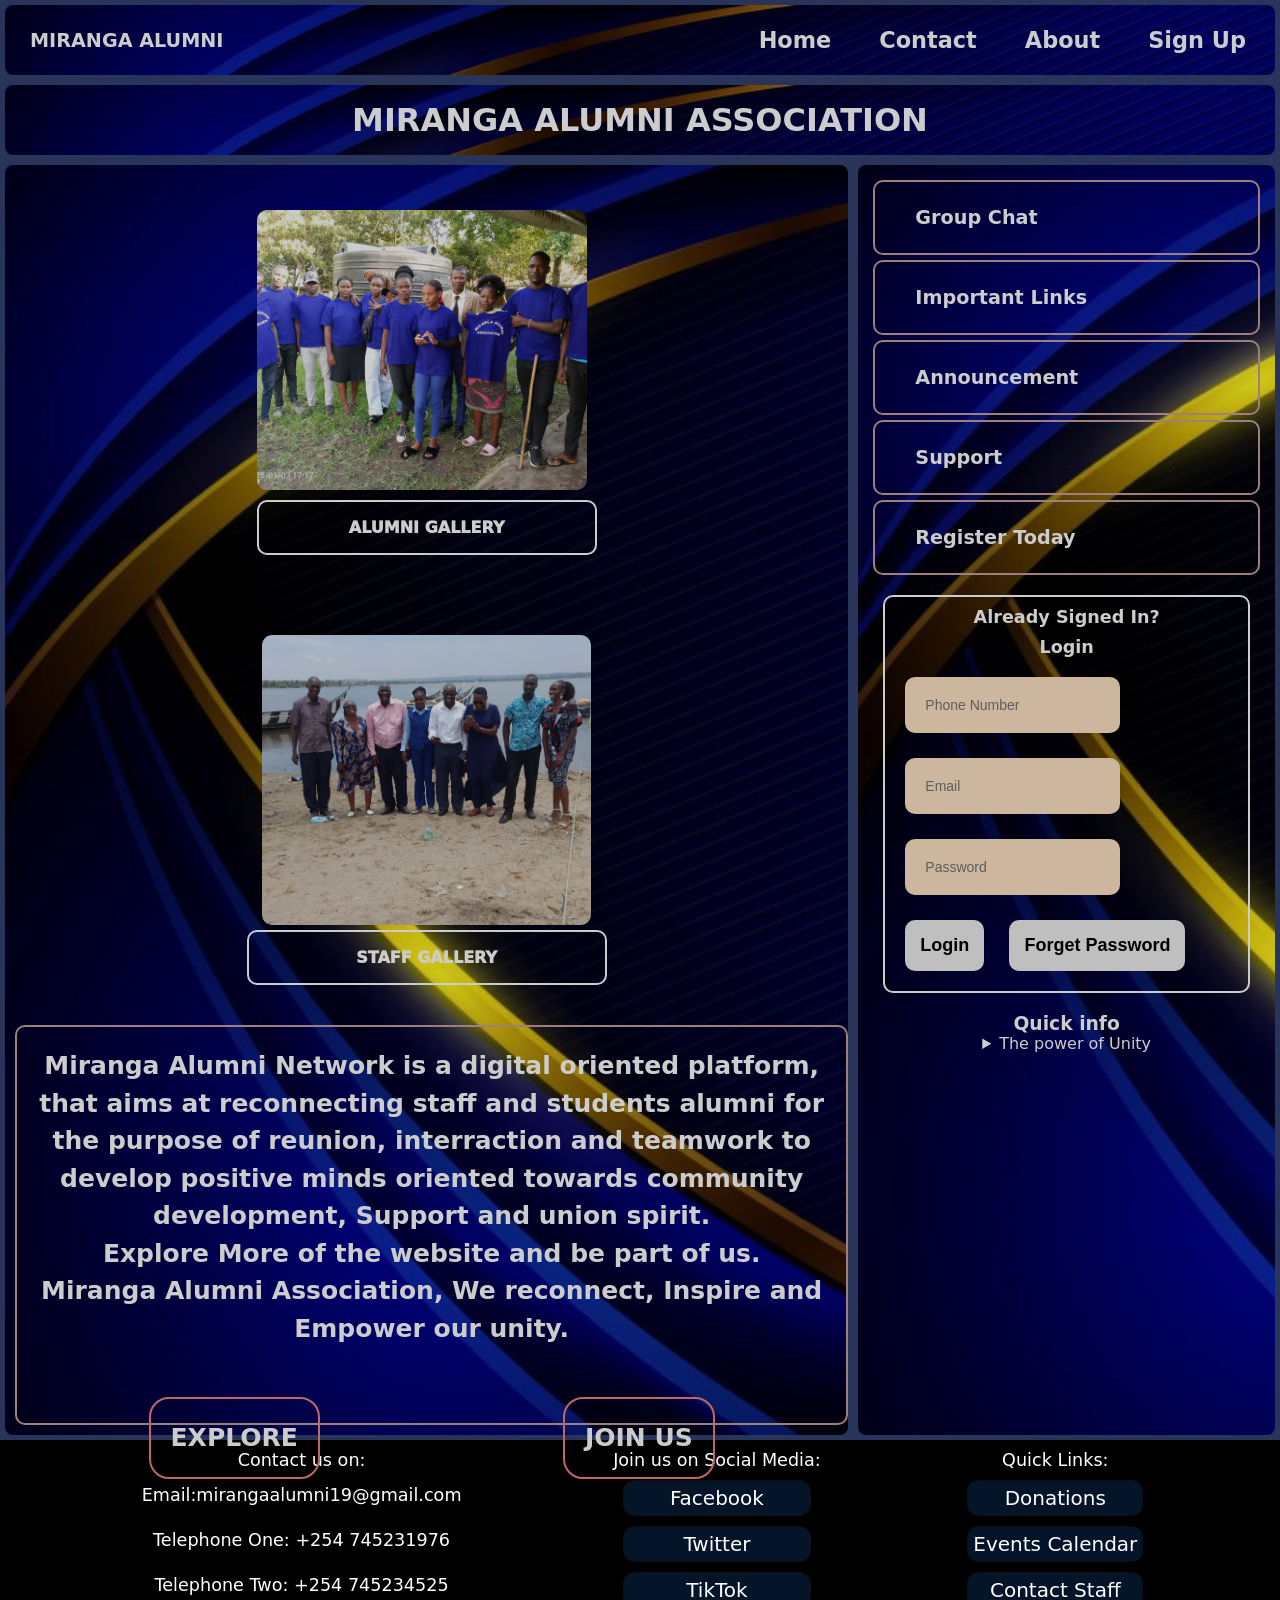
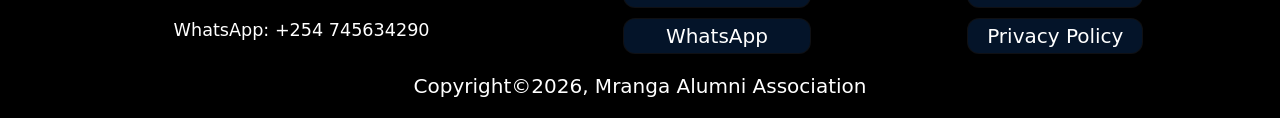
==== index.html @ 172d11b9 "Rename Homepage.html to index.html" ====
<!DOCTYPE html>
<html lang="en">
<head>
    <meta charset="UTF-8">
    <meta name="viewport" content="width=device-width, initial-scale=1.0">
    <title>Miranga Alumni Association</title>
    <link rel="stylesheet" href="home.css">  
</head>
<body>
     <nav class="nav-bar">
        <h4 class="logo">
          MIRANGA ALUMNI</h4>
        <div>
          <ul>
            <li><a href="#">Home</a> </li>
            <li><a href="#">Contact</a> </li>
            <li><a href="./About.html" target="_blank">About</a> </li>
            <li><a href="./Sign_Up.html">Sign Up</a> </li>
          </ul>
        </div>
     </nav>
     <header class="header">
        <h1>miranga alumni association</h1>
     </header>
     <main>
        <section class="main-grid">
          <section class="alumni-image-section">
          <figure>
            <img src="IMG-20261005-WA0035.jpg" alt="group_picture" class="logo-image">
            <figcaption>
                <h5 class="Alumni-Gallery"><a href="#">ALUMNI GALLERY</a> </h5>
            </figcaption>
          </figure>
        </section>
        <section class="staff-image-section">
          <figure>
            <img src="IMG-20260926-WA0013.jpg" alt="teachers_group_photo" class="logo-image1">
            <figcaption>
              <h5 class="Staff-Gallery"><a href="#">STAFF GALLERY</a></h5>
            </figcaption>
          </figure>
        </section>
        </section>
        <section class="intro-section">
          <p class="intro-para">Miranga Alumni Network is a digital oriented platform,
            that aims at reconnecting staff and students alumni for the
            purpose of reunion, interraction and teamwork to develop 
            positive minds oriented towards community development, Support
            and union spirit.<br />
            Explore More of the website and be part of us.<br />
            Miranga Alumni Association, We reconnect, Inspire and Empower our unity.<br>
  
            <span class="span-items">
              <a href="#">EXPLORE</a>
             <a href="#">JOIN US</a>
            </span>
           </p>
        </section>
     </main>
     <aside>
      <div class="aside-link">
        <ul class="aside-list">
          <li><a href="#">Group Chat</a> </li>
          <li><a href="#">Important Links</a></li>
          <li><a href="#">Announcement</a></li>
          <li><a href="#">Support</a></li>
          <li><a href="./Sign_Up.html">Register Today</a></li>
        </ul>
        <section class="relogin-details">
            <section class="Login1">
                <p>Already Signed In?</p>
                <p>Login</p>
                <form action:"mailto:brytonotieno74@gmail.com" method="POST" enctype="text/plain">
                    <div>
                    <input type="text" name="phone-number" placeholder="Phone Number" class="details">
                    <input type="email" name="email" placeholder="Email" class="details">
                    <input type="password" name="password" placeholder="Password" class="details">
                    </div>
                    <span>
                        <input type="submit" name="relogin" value="Login" class="sign-up1">
                        <input type="reset" name="forget-password" value="Forget Password" class="sign-up1">
                    </span>
                </form>
        </section> 
        </section class>
        <section class="aside">
           <h3>Quick info</h3>
           <details>
             <summary>The power of Unity</summary>
             <p>Unity is not defined by material, but setting one 
              tone and language that best matches each and every member.
             </p>
             <summary>
             </summary>
           </details>
      </section>
     </aside>
     <footer>
        <section class="footer-contact">
            <div class="contacts">Contact us on:
              <p>Email:mirangaalumni19@gmail.com</p>
              <p>Telephone One: +254 745231976 </p>
              <p>Telephone Two: +254 745234525</p>
              <p>WhatsApp: +254 745634290</p>
            </div>
            <div class="Social-media">Join us on Social Media:
              <ul>
                <li><a href="#">Facebook</a></li>
               <li><a href="#">Twitter</a></li>
               <li><a href="#">TikTok</a></li>
               <li><a href="#">WhatsApp</a></li>
               </ul>
            </div>
            <div class="Quick-links">Quick Links:
              <ul>
                <li><a href="#">Donations </a></li>
                <li><a href="#">Events Calendar</a></li>
                <li><a href="#">Contact Staff</a></li>
                <li><a href="#">Privacy Policy</a></li>
              </ul>
            </div>
        </section>
        <section class="Copyright">
          <p>Copyright&copy;2026, Mranga Alumni Association</p>
        </section>
     </footer>
</body>
</html>
---- home.css ----
*{
          box-sizing: border-box;
          margin:0;
          padding:0;
        }
        body{
          font-family: system-ui, -apple-system, BlinkMacSystemFont, 'Segoe UI', Roboto, Oxygen, Ubuntu, Cantarell, 'Open Sans', 'Helvetica Neue', sans-serif;
          color:#fff;
          display:grid;
          background-color:hsl(226, 97%, 12%, 0.842);
          min-height: 100vh;
          margin:0 auto;
          grid-template-columns:repeat(auto-fit, minmax(250px, 1fr));
          grid-template-rows: 80px 80px auto auto;
           grid-template-areas:
           "nav nav nav"
          "header header header"
           "content content aside"
          "footer footer footer";
        
        }
        nav{
         grid-area:nav;
        }
        header{
          grid-area:header;
        }
        main{
          grid-area:content;
        }
        aside{
          grid-area:aside;
        }
        footer{
         grid-area:footer;
        }
        nav,header,main,aside{
          background-image: url("dark-blue-abstract-background-with-golden-curves-vector-33174024\ \(1\).jpg");
          filter:brightness(80%);
          object-fit: cover;
          background-size: cover;
          background-repeat: no-repeat;
          background-attachment:scroll;
          border-radius: 8px;
          padding:5px;
          margin:5px;
        }
        .nav-bar{
          display:flex;
          flex-wrap:wrap;
          justify-content: space-between;
          align-items:center;
        }
        .nav-bar ul{
          display:flex;
          list-style-type: none;
        }
        .nav-bar a{
          text-decoration: none;
          color:#fff;
          padding: 1.5rem;
          font-size:1.4rem;
          font-weight:bold;
        }
        .logo{
          color:#fff;
          font-size:1.2rem;
          font-weight:bold;
          margin-left:20px;
        }
        /*.nav-bar, .Gallery a:hover{
          color:cyan;
          transition:1s;
        }
          */
        
        .header{
          display:flex;
          justify-content: center;
          align-items: center;
          text-transform: uppercase ;
          font-size:1.0rem;
           
          }
          .main-grid{
            display:flex;
            flex-wrap: wrap;
            flex-direction: row;
            justify-content: center;
            align-items: center;
            margin:0;
            gap:10px;
          }
          .alumni-image-section,.staff-image-section{
            /* border:2px solid rgb(196, 159, 159);*/
            border-radius:10px;
            width:400px;
            height:400px;
            margin:10px;
            padding:20px;
            
          }
          .logo-image1{
            width:329px;
            object-fit: cover;
            height:290px;
            border:none;
            border-radius: 10px;
            
          }
          .logo-image{
            height:280px;
             width:330px;
             object-fit: cover;
             border:none;
             border-radius: 10px;
             
          }
          .logo-image,.Alumni-Gallery a{
            display:flex;
            justify-content: center;
            align-items: center;
            margin:10px;
          

          }
        
          .Alumni-Gallery,.Staff-Gallery{
            justify-content: center;
            align-items: center;
          }
          .Alumni-Gallery a{
            text-decoration: none;
            color:#fff;
            padding:1rem;
            margin:10px;
            font-size:1rem;
            font-weight: 1000;
            border:2px solid #fff;
            border-radius: 10px;
          }
          .Staff-Gallery{
            padding:1rem;
            border:2px solid #fff;
            border-radius: 10px;
            
          }
          .Staff-Gallery a{
            text-decoration: none;
            color:#fff;
            padding:1rem;
            font-size: 1rem;
            font-weight: 1000;
          }
          footer{
            background-color: black;
            margin:0;
            padding: 0;;
            
          }
          .staff-image-section{
            text-align:center;
            font-weight:800;
            font-size:1.2rem;
            display:flex;
             flex-wrap:wrap;
            justify-content: space-evenly;
            flex-direction:column;

          }
          .intro-section{
            align-items: center;
            display: flex;
            flex-direction: column;
            flex-wrap: wrap;
             border:2px solid rgb(196, 159, 159);
            border-radius:10px;
            width:100%;
            height:400px;
            margin: 0.3125rem;
            padding:20px;
            min-height:max-content;
          }
          .intro-para{
            flex: 1;
             text-align: center;
             line-height: 1.5;
             font-size: 25px;
             font-weight:600;
          }
          .span-items{
            display:flex;
            gap:20px;
            justify-content: space-around;
            align-items: center;
            margin-top:50px;
          }
          .span-items a{
            text-decoration: none;
            color:#fff;
            border:2px solid lightcoral;
            padding:20px;
            border-radius: 20px;
          }
          .aside-list{
            list-style-type: none;
            display:flex;
            flex-direction: column;
            flex-wrap:wrap;
            gap:5px;
            margin:10px;
            
          }
          .aside-list a{
            text-decoration: none;
            color:#fff;
            padding:1rem;
            font-size:1.2rem;
            font-weight:bolder;
          }
          .aside-list li{
            padding: 1.5em;
            border:2px solid rgb(196, 159, 159);
            border-radius:10px;
          }
          .relogin-details{
            display:flex;
            flex-wrap:wrap;
            margin:20px;
          }
          
          .Login1{
            border: 2px solid white;
            border-radius:10px;
            align-items:center;
          }
            .Login1 p{
              margin-top:10px;
              text-align:center;
              font-size:1.1rem;
              font-weight: bold;
            }
          .details{
             padding:20px;
             margin:5px;
             border-radius: 10px;
             border:none;
             background-color: bisque;
             font-size: 14px;
             color:rgb(12, 11, 11);
             align-items:center;
             margin-top:20px;
              margin-left: 20px;
             }
             .sign-up1{
              margin-top:20px;
               margin-bottom:20px;
               margin-left:20px;
               padding:15px;
               border-radius:10px;
               border:none;
               font-size:18px;
              font-weight: 800;
             }
          a:hover{
            color:rgb(7, 210, 241);
            transition:ease-out 1s;
            background-color: rgb(12, 11, 11);
            border-radius:10px;  
          }
          .aside{
            display:flex;
            flex-direction: column;
            flex-wrap:wrap;
            justify-content: center;
            align-items: center;
          }
          .footer{
            display:flex;
            flex-direction: column;
            min-height:100%;
            margin:0;
    
          }
          .footer-contact{
            display: flex;
            flex-wrap: wrap;
            justify-content: space-evenly;
          }
          .contacts, .Social-media, .Quick-links{
            margin:10px;
            text-align: center;
            font-size:1.1rem;
          }
          
          
          .Quick-links ul{
            list-style-type: none;
          
          }
          .Social-media ul{
            list-style-type: none;
          }
          .Quick-links a{
             text-decoration: none;
             font-size:20px;
             color:#fff;
          }
          .Social-media a{
            text-decoration: none;
            font-size: 20px;
            color:#fff;
          }
          .Social-media li{
            padding: 5px;
            border:1px solid rgba(17, 16, 16, 0.836);
            margin:10px;
            border-radius: 12px;
            background-color: rgb(4, 20, 41);

          }
          .Quick-links li{
            padding: 5px;
            border:1px solid rgba(17, 16, 16, 0.836);
            margin:10px;
            border-radius: 12px;
            background-color: rgb(4, 20, 41);
          }
          .contacts p{
            margin:5px;
            padding:10px;
          }
          .Copyright{
            display: flex;
            flex-direction: column;
            justify-content: center;
            align-items: center;
            font-size:20px;
            margin-bottom: 20px;
          }
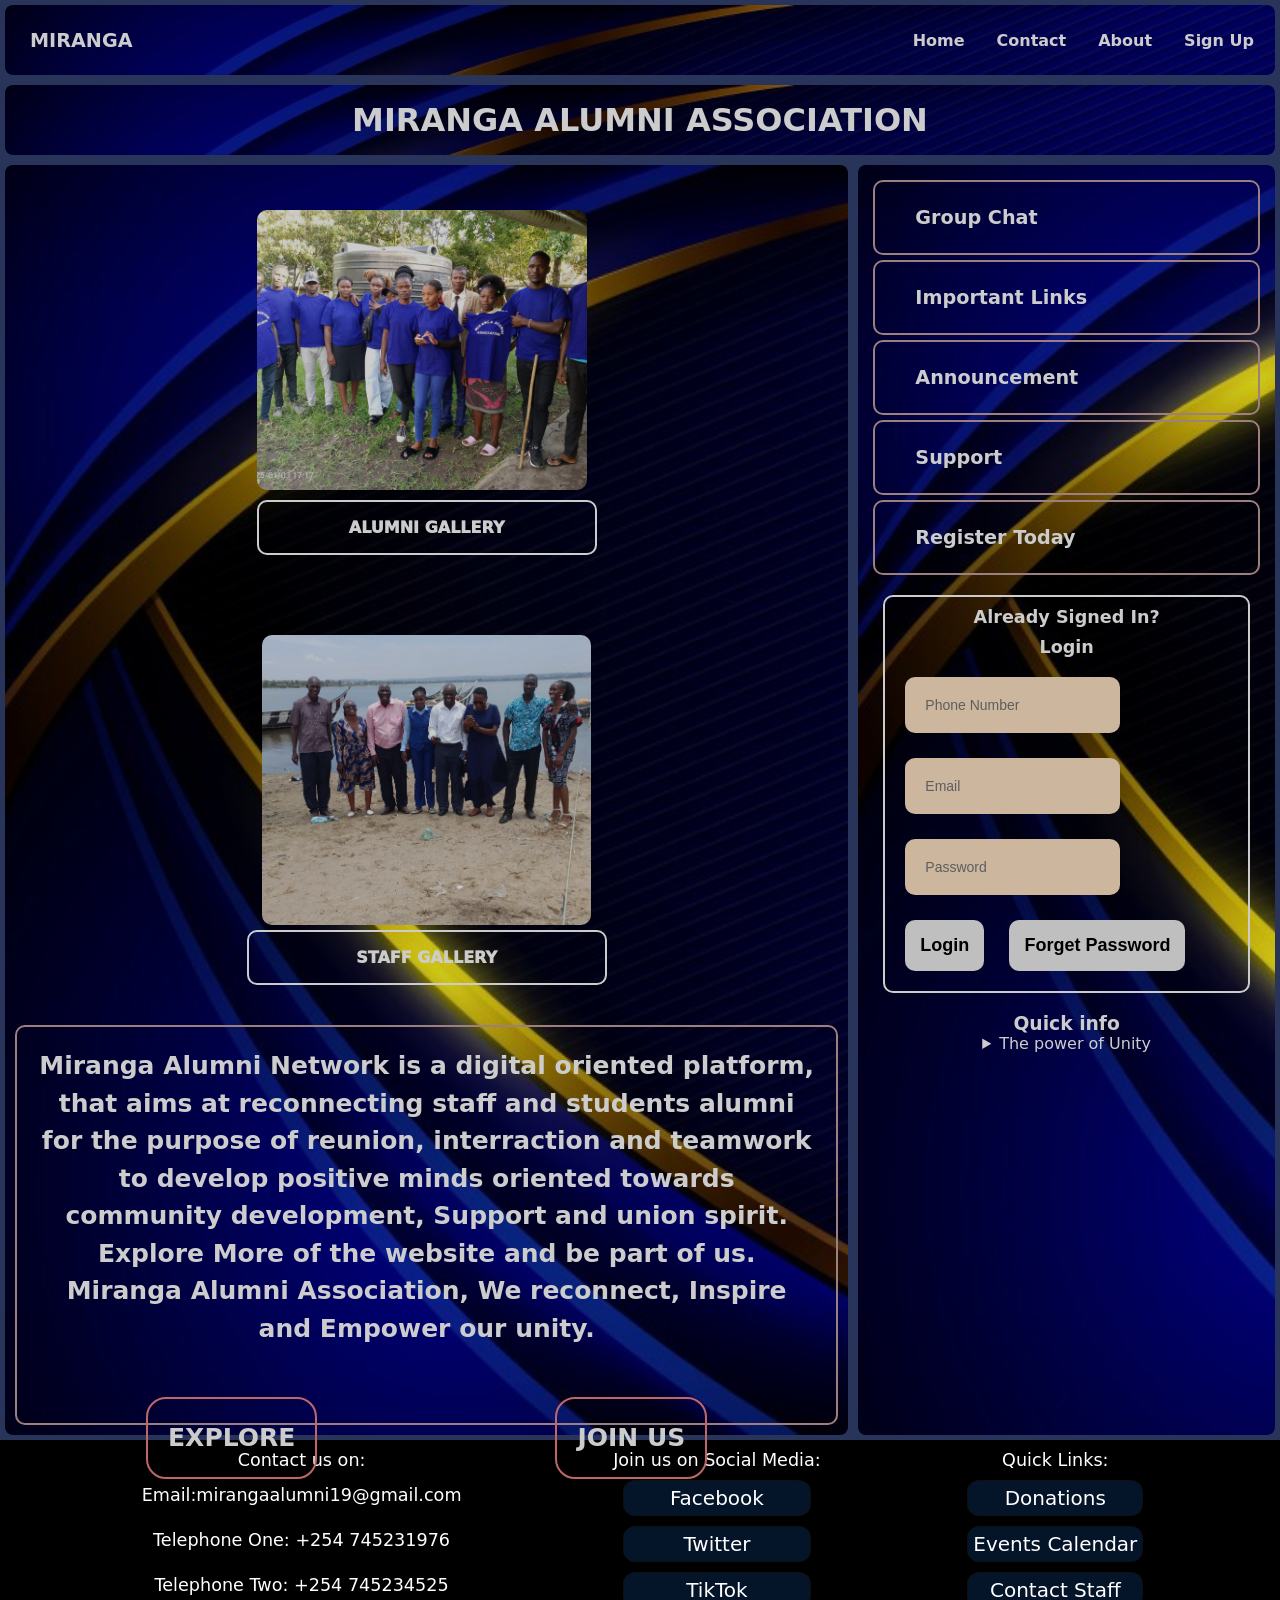
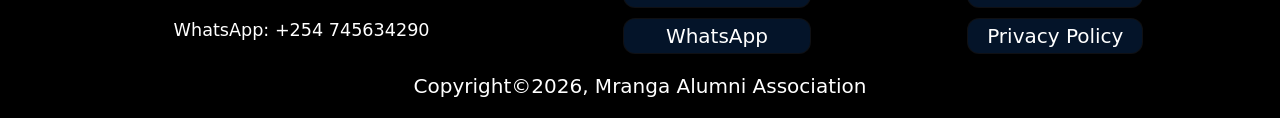
==== commit 5cc0d366: "Update index.html" ====
--- a/index.html
+++ b/index.html
@@ -9,7 +9,7 @@
 <body>
      <nav class="nav-bar">
         <h4 class="logo">
-          MIRANGA ALUMNI</h4>
+          MIRANGA</h4>
         <div>
           <ul>
             <li><a href="#">Home</a> </li>
--- a/home.css
+++ b/home.css
@@ -58,8 +58,8 @@
         .nav-bar a{
           text-decoration: none;
           color:#fff;
-          padding: 1.5rem;
-          font-size:1.4rem;
+          padding: 1rem;
+          font-size:1rem;
           font-weight:bold;
         }
         .logo{
@@ -175,7 +175,7 @@
             flex-wrap: wrap;
              border:2px solid rgb(196, 159, 159);
             border-radius:10px;
-            width:100%;
+            width:1fr;
             height:400px;
             margin: 0.3125rem;
             padding:20px;
@@ -183,6 +183,7 @@
           }
           .intro-para{
             flex: 1;
+             width:1fr;
              text-align: center;
              line-height: 1.5;
              font-size: 25px;
